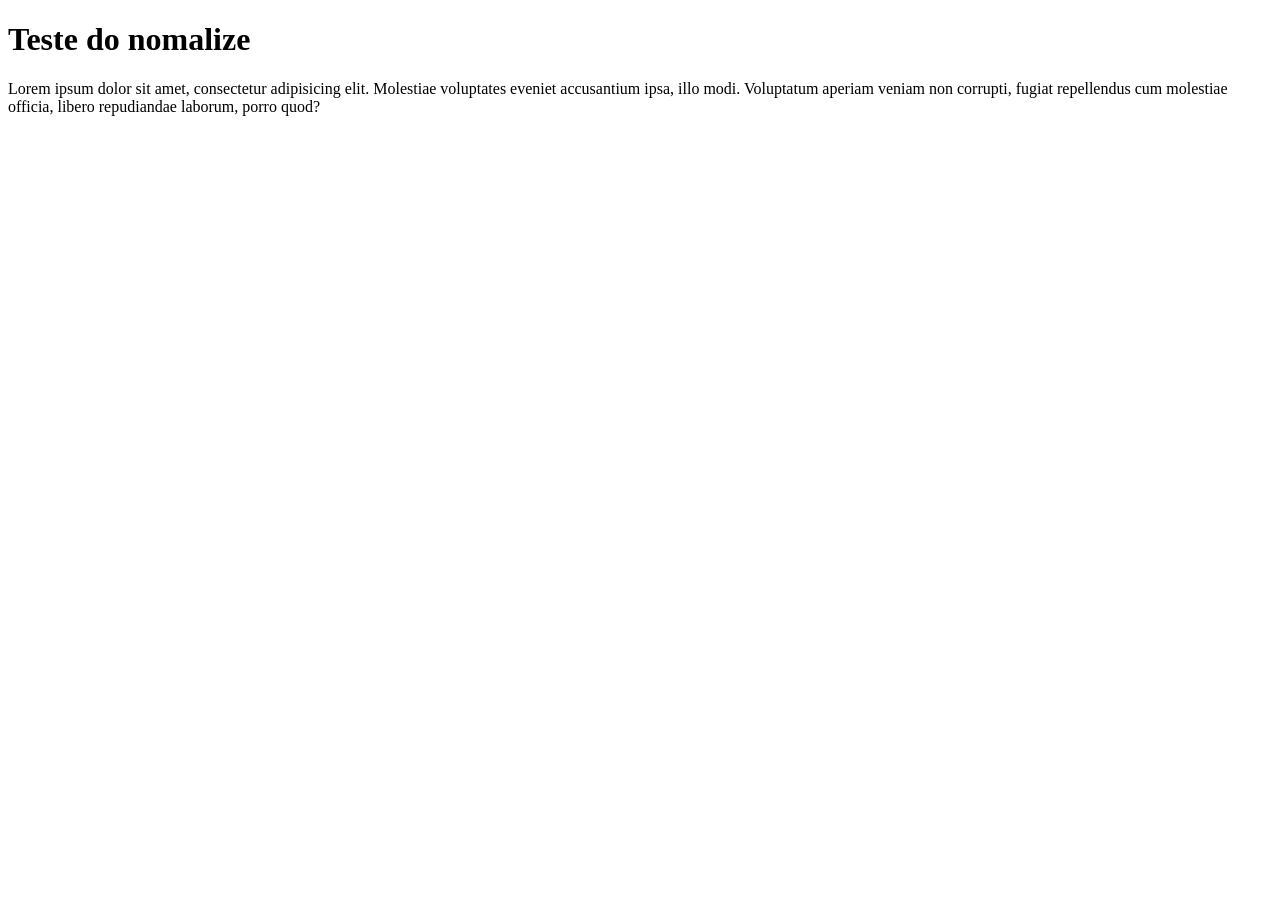
==== googleHomepage/index.html @ 13da26e0 "Criado o arquivo javascript e pequenas mudanças na página" ====
<!DOCTYPE html>
<html lang="pt-br">
<head>
  <meta charset="UTF-8">
  <meta name="viewport" content="width=device-width, initial-scale=1.0">
  <title>Google Homepage</title>
</head>
<body>
  <h1>Teste do nomalize</h1>
  <p>Lorem ipsum dolor sit amet, consectetur adipisicing elit. Molestiae voluptates eveniet accusantium ipsa, illo modi. Voluptatum aperiam veniam non corrupti, fugiat repellendus cum molestiae officia, libero repudiandae laborum, porro quod?</p>
</body>
</html>
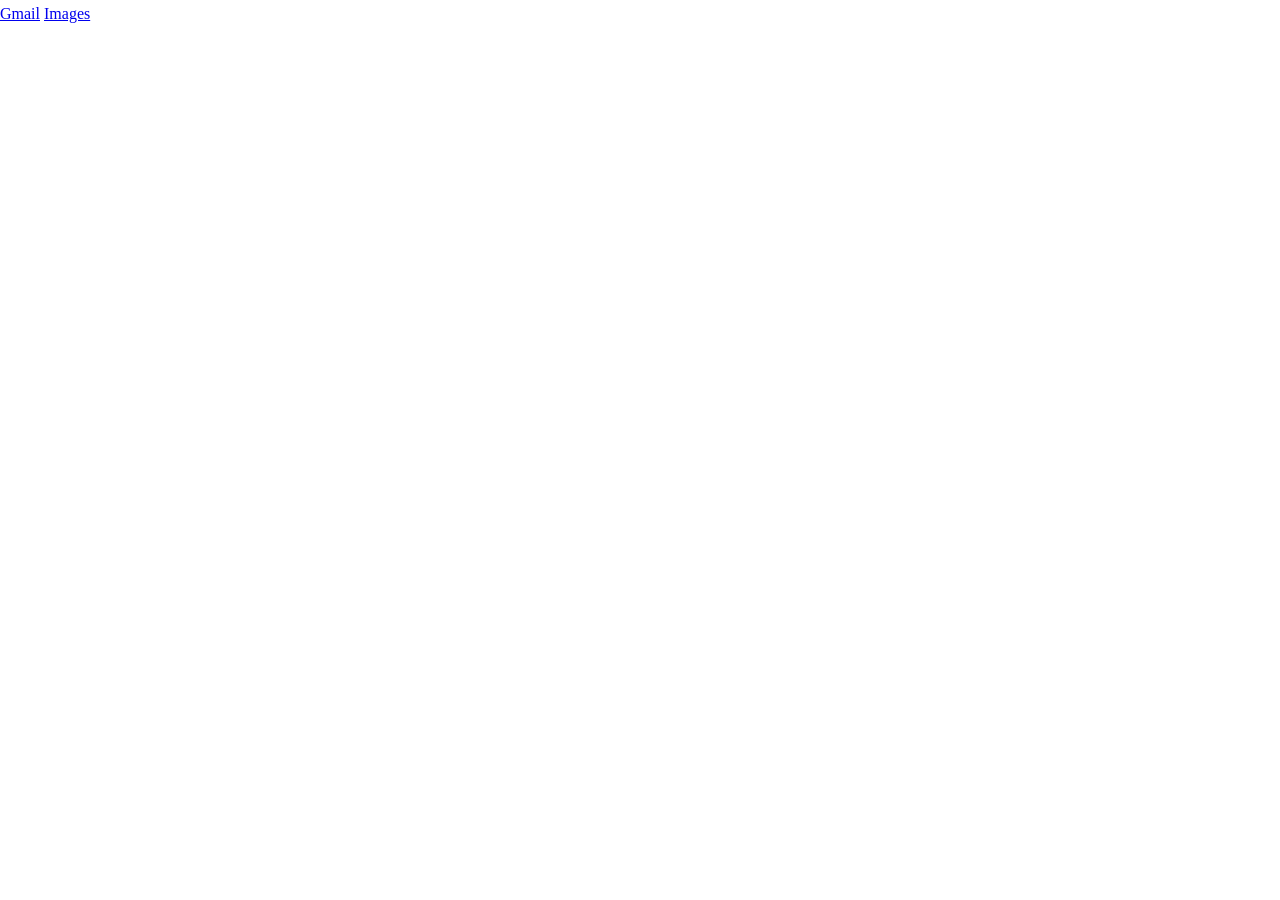
==== commit 863145c8: "Salvar" ====
--- a/googleHomepage/index.html
+++ b/googleHomepage/index.html
@@ -3,10 +3,23 @@
 <head>
   <meta charset="UTF-8">
   <meta name="viewport" content="width=device-width, initial-scale=1.0">
+  <link rel="stylesheet" href="assets/style/normalize.css">
+  <link rel="stylesheet" href="assets/style/style.css">
   <title>Google Homepage</title>
 </head>
 <body>
-  <h1>Teste do nomalize</h1>
-  <p>Lorem ipsum dolor sit amet, consectetur adipisicing elit. Molestiae voluptates eveniet accusantium ipsa, illo modi. Voluptatum aperiam veniam non corrupti, fugiat repellendus cum molestiae officia, libero repudiandae laborum, porro quod?</p>
+  <main>
+    <div id="nav-top">
+      <a href="https://" target="_blank" rel="noopener noreferrer">Gmail</a>
+      <a href="http://" target="_blank" rel="noopener noreferrer">Images</a>
+      <a class="botão-google" href="https://" title="Google apps" tabindex="0"></a>
+    </div>
+    <div id="search">
+
+    </div>
+    <footer id="footer">
+
+    </footer>
+  </main>
 </body>
 </html>
--- a/googleHomepage/assets/style/style.css
+++ b/googleHomepage/assets/style/style.css
@@ -0,0 +1,12 @@
+.botão-google {
+  background-image: url(//ssl.gstatic.com/gb/images/i1_1967ca6a.png);
+  background-size: 528px 68px;
+  display: inline-block;
+  outline: none;
+  vertical-align: middle;
+  border-radius: 2px;
+  box-sizing: border-box;
+  height: 30px;
+  width: 30px;
+  background-position: -132px -38px;
+}
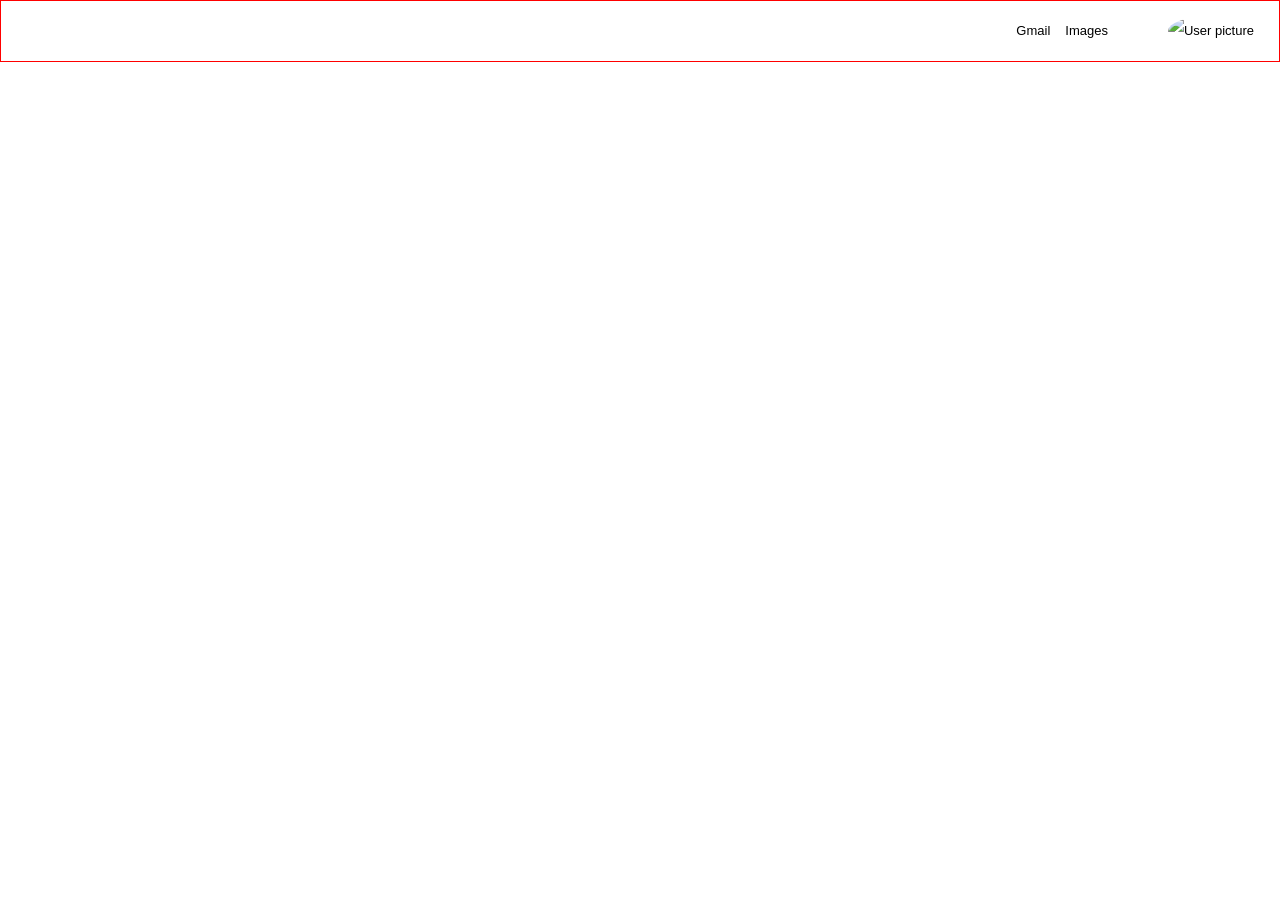
==== commit f2d21614: "Adicionado a nav do topo do google Fiz a navbar do topo do site do google e adicionei os estilos." ====
--- a/googleHomepage/index.html
+++ b/googleHomepage/index.html
@@ -9,10 +9,11 @@
 </head>
 <body>
   <main>
-    <div id="nav-top">
-      <a href="https://" target="_blank" rel="noopener noreferrer">Gmail</a>
-      <a href="http://" target="_blank" rel="noopener noreferrer">Images</a>
-      <a class="botão-google" href="https://" title="Google apps" tabindex="0"></a>
+    <div id="top-container">
+      <a href="https://" target="_blank" rel="noopener noreferrer" class="top-container-item">Gmail</a>
+      <a href="http://" target="_blank" rel="noopener noreferrer" class="top-container-item top-container-images-btn">Images</a>
+      <a class="botão-google top-container-item" href="https://" title="Google apps"  ></a>
+      <a href="http://"  target="_blank" rel="noopener noreferrer" class="top-container-item"><img class="user-picture" src="https://lh3.googleusercontent.com/ogw/ADGmqu_SdLKvC3TTwTy2q4paGiphdxXLX5Vn-CiAegPgnw=s32-c-mo"  alt="User picture"></a>
     </div>
     <div id="search">
 
--- a/googleHomepage/assets/style/style.css
+++ b/googleHomepage/assets/style/style.css
@@ -1,3 +1,6 @@
+html{
+  font-family: arial, sans-serif;
+}
 .botão-google {
   background-image: url(//ssl.gstatic.com/gb/images/i1_1967ca6a.png);
   background-size: 528px 68px;
@@ -9,4 +12,34 @@
   height: 30px;
   width: 30px;
   background-position: -132px -38px;
+  opacity: 0.55;
+}
+.botão-google:hover{
+  opacity: 0.8;
+}
+.user-picture{
+  border-radius: 50%;
+}
+
+#top-container{
+  padding: 15px 25px;
+  height: 30px;
+  line-height: 30px;
+  display:flex;
+  justify-content: flex-end;
+  border: 1px solid red;
+  font-size: 13px;
+}
+#top-container .top-container-item{
+  padding-left: 15px;
+}
+#top-container .top-container-images-btn {
+  padding-right: 15px;
+}
+#top-container a{
+  color: black;
+  text-decoration: none;
+}
+#top-container a:hover{
+  text-decoration: underline;
 }
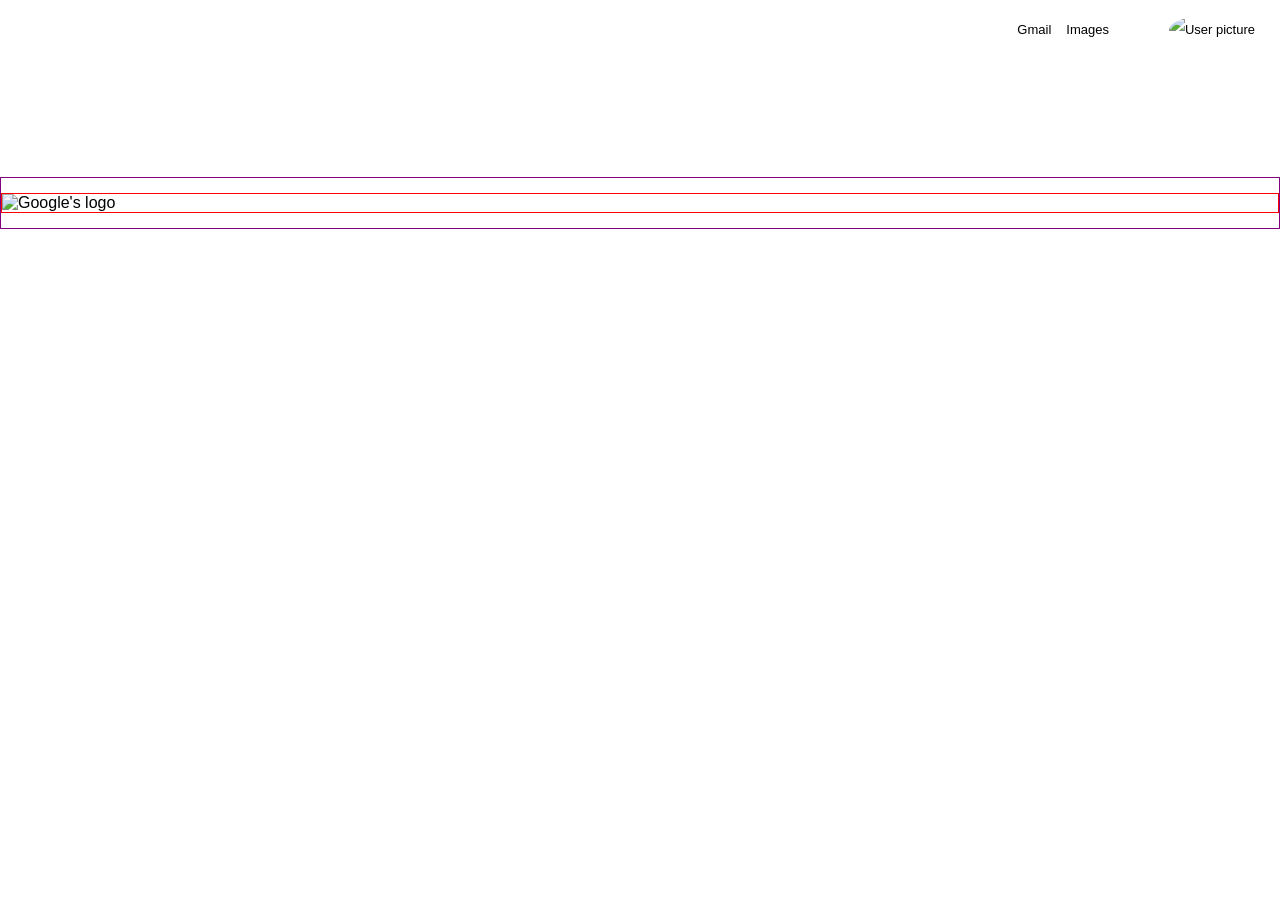
==== commit c1fcfe40: "Adicionado o logo do google" ====
--- a/googleHomepage/index.html
+++ b/googleHomepage/index.html
@@ -1,26 +1,53 @@
 <!DOCTYPE html>
 <html lang="pt-br">
-<head>
-  <meta charset="UTF-8">
-  <meta name="viewport" content="width=device-width, initial-scale=1.0">
-  <link rel="stylesheet" href="assets/style/normalize.css">
-  <link rel="stylesheet" href="assets/style/style.css">
-  <title>Google Homepage</title>
-</head>
-<body>
-  <main>
-    <div id="top-container">
-      <a href="https://" target="_blank" rel="noopener noreferrer" class="top-container-item">Gmail</a>
-      <a href="http://" target="_blank" rel="noopener noreferrer" class="top-container-item top-container-images-btn">Images</a>
-      <a class="botão-google top-container-item" href="https://" title="Google apps"  ></a>
-      <a href="http://"  target="_blank" rel="noopener noreferrer" class="top-container-item"><img class="user-picture" src="https://lh3.googleusercontent.com/ogw/ADGmqu_SdLKvC3TTwTy2q4paGiphdxXLX5Vn-CiAegPgnw=s32-c-mo"  alt="User picture"></a>
-    </div>
-    <div id="search">
-
-    </div>
-    <footer id="footer">
-
-    </footer>
-  </main>
-</body>
-</html>+  <head>
+    <meta charset="UTF-8" />
+    <meta name="viewport" content="width=device-width, initial-scale=1.0" />
+    <link rel="stylesheet" href="assets/style/normalize.css" />
+    <link rel="stylesheet" href="assets/style/style.css" />
+    <title>Google Homepage</title>
+  </head>
+  <body>
+    <main>
+      <div id="top-container">
+        <a
+          href="https://"
+          target="_blank"
+          rel="noopener noreferrer"
+          class="top-container-item"
+          >Gmail</a
+        >
+        <a
+          href="http://"
+          target="_blank"
+          rel="noopener noreferrer"
+          class="top-container-item top-container-images-btn"
+          >Images</a
+        >
+        <a
+          class="botão-google top-container-item"
+          href="https://"
+          title="Google apps"
+        ></a>
+        <a
+          href="http://"
+          target="_blank"
+          rel="noopener noreferrer"
+          class="top-container-item"
+          ><img
+            class="user-picture"
+            src="https://lh3.googleusercontent.com/ogw/ADGmqu_SdLKvC3TTwTy2q4paGiphdxXLX5Vn-CiAegPgnw=s32-c-mo"
+            alt="User picture"
+        /></a>
+      </div>
+      <div id="search-div">
+        <img
+          id="google-logo"
+          src="https://www.google.com/images/branding/googlelogo/1x/googlelogo_color_272x92dp.png"
+          alt="Google's logo"
+        />
+      </div>
+      <footer id="footer"></footer>
+    </main>
+  </body>
+</html>
--- a/googleHomepage/assets/style/style.css
+++ b/googleHomepage/assets/style/style.css
@@ -27,7 +27,6 @@
   line-height: 30px;
   display:flex;
   justify-content: flex-end;
-  border: 1px solid red;
   font-size: 13px;
 }
 #top-container .top-container-item{
@@ -42,4 +41,15 @@
 }
 #top-container a:hover{
   text-decoration: underline;
+}
+#google-logo{
+  border: 1px solid red;
+  display:flex;
+  justify-items: center;
+  align-items: center;
+}
+#search-div{
+  border: 1px solid purple;
+  margin: 13vh 0px;
+  padding: 15px 0px;
 }
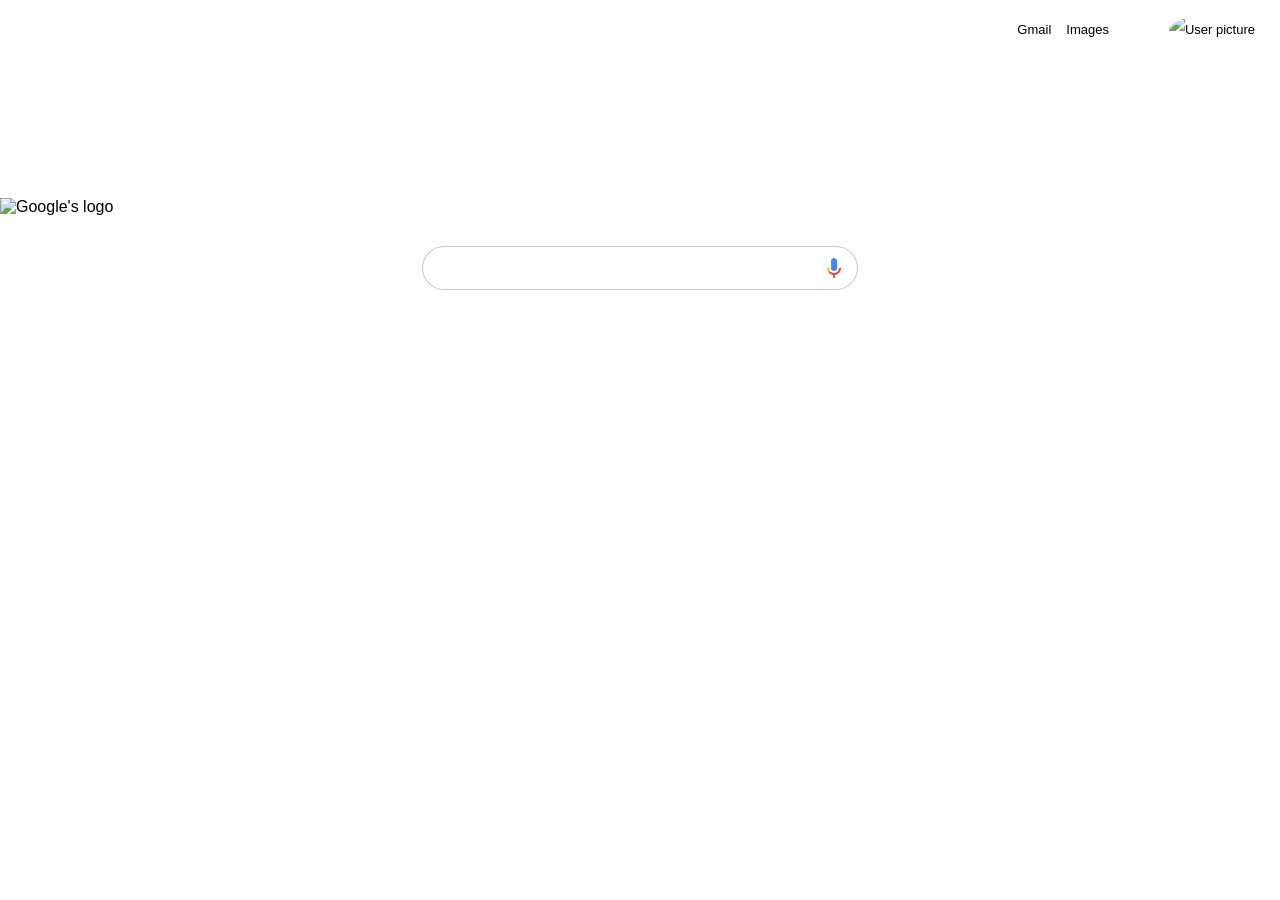
==== commit 28312be2: "Adicionada search bar do google" ====
--- a/googleHomepage/index.html
+++ b/googleHomepage/index.html
@@ -46,6 +46,13 @@
           src="https://www.google.com/images/branding/googlelogo/1x/googlelogo_color_272x92dp.png"
           alt="Google's logo"
         />
+        <div class="search-input">
+          <span id="search-icon-before"><img src="https://cdn2.iconfinder.com/data/icons/font-awesome/1792/search-512.png" alt=""></span>
+          <input type="text" name="search-input-text" id="search-input-text">
+          <span id="search-icon-after"><img src="assets/images/voice-icon-google.png" alt=""></span>
+          
+        </div>
+        
       </div>
       <footer id="footer"></footer>
     </main>
--- a/googleHomepage/assets/style/style.css
+++ b/googleHomepage/assets/style/style.css
@@ -43,13 +43,57 @@
   text-decoration: underline;
 }
 #google-logo{
-  border: 1px solid red;
   display:flex;
   justify-items: center;
   align-items: center;
+  margin: 0 auto;
 }
 #search-div{
-  border: 1px solid purple;
-  margin: 13vh 0px;
-  padding: 15px 0px;
+  margin: 12vh 0px;
+  padding: 30px 0px;
+}
+.search-input{
+  display: flex;
+  justify-content: center;
+  margin-top: 30px;
+}
+#search-input-text:focus{
+  outline: none;
+}
+#search-input-text{
+  height: 40px;
+  width: 350px;
+  border: 1px solid rgb(206, 197, 197) ;
+  border-left: none;
+  border-right: none;
+}
+#search-icon-before{
+  width: 40px;
+  border: 1px solid rgb(206, 197, 197);
+  border-radius: 25px 0px 0px 25px;
+  border-right: none;
+  display: flex;
+  justify-items: center;
+  align-items: center;
+}
+#search-icon-before img, #search-icon-after img{
+  height: 15px;
+  padding-left: 10px;
+  opacity: 0.55;
+}
+#search-icon-after img{
+  opacity: 1;
+  height: 20px;
+}
+#search-icon-after{
+  width: 40px;
+  border: 1px solid rgb(206, 197, 197);
+  border-radius: 0px 25px 25px 0px;
+  border-left: none;
+  display: flex;
+  justify-items: center;
+  align-items: center;
+}
+label{
+  display: inline;
 }
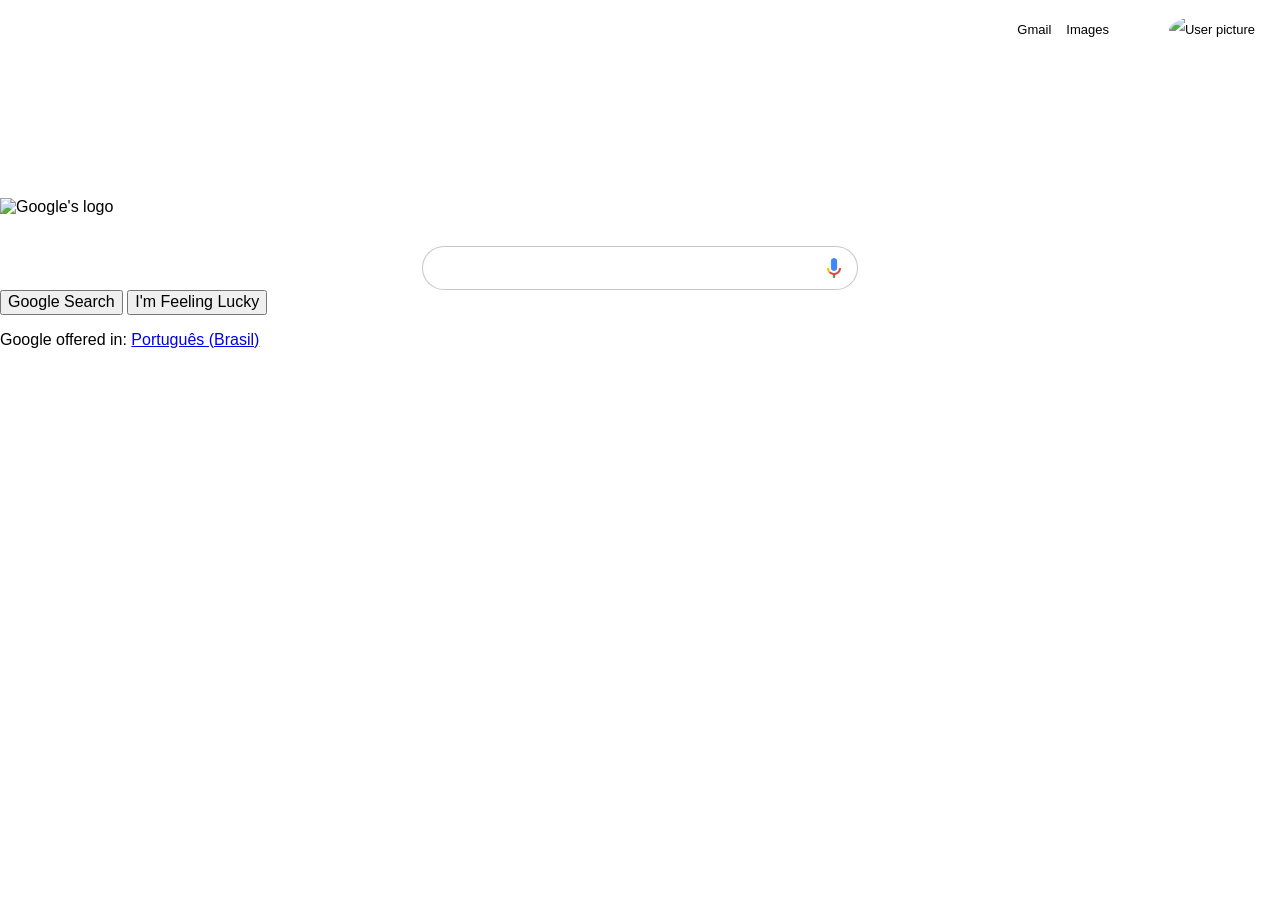
==== commit 063f3287: "Adicionado botões de search/Lucky e texto abaixo deles" ====
--- a/googleHomepage/index.html
+++ b/googleHomepage/index.html
@@ -52,6 +52,11 @@
           <span id="search-icon-after"><img src="assets/images/voice-icon-google.png" alt=""></span>
           
         </div>
+        <div class="search-buttons">
+          <button>Google Search</button>
+          <button>I'm Feeling Lucky</button>
+        </div>
+        <p>Google offered in: <a href="http://" target="_blank" rel="noopener noreferrer">Português (Brasil)</a></p>
         
       </div>
       <footer id="footer"></footer>
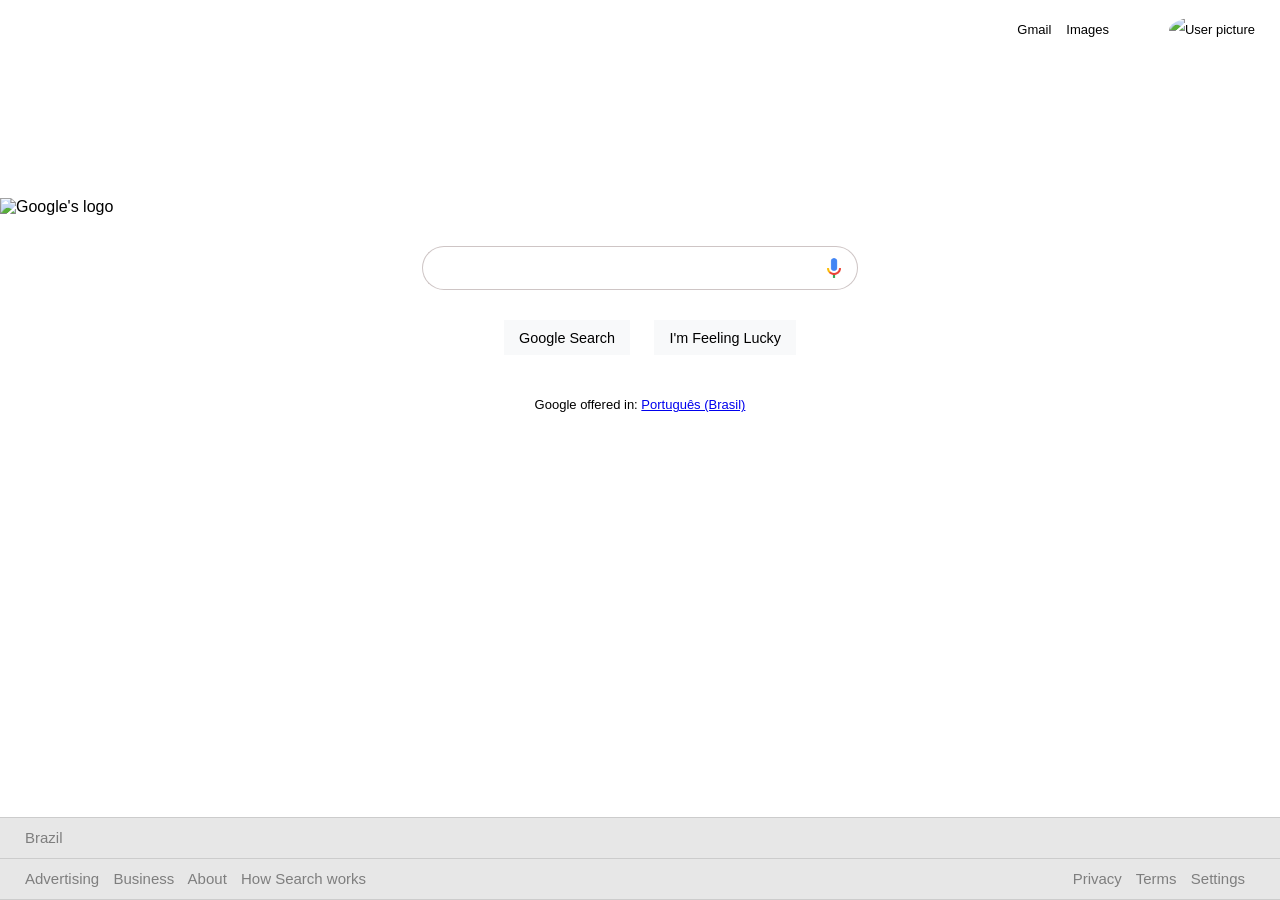
==== commit 0c77f046: "Projeto finalizado" ====
--- a/googleHomepage/index.html
+++ b/googleHomepage/index.html
@@ -56,10 +56,26 @@
           <button>Google Search</button>
           <button>I'm Feeling Lucky</button>
         </div>
-        <p>Google offered in: <a href="http://" target="_blank" rel="noopener noreferrer">Português (Brasil)</a></p>
+        <p id="search-button-bottom-text">Google offered in: <a href="http://" target="_blank" rel="noopener noreferrer">Português (Brasil)</a></p>
         
       </div>
-      <footer id="footer"></footer>
+      <footer id="footer">
+        <div id="footer-top">Brazil</div>
+        <div id="footer-bottom-flex">
+          <div id="footer-left">
+            <a href="http://" target="_blank" rel="noopener noreferrer">Advertising</a>
+            <a href="http://" target="_blank" rel="noopener noreferrer">Business</a>
+            <a href="http://" target="_blank" rel="noopener noreferrer">About</a>
+            <a href="http://" target="_blank" rel="noopener noreferrer">How Search works</a>
+          </div>
+          <div id="footer-right">
+            <a href="http://" target="_blank" rel="noopener noreferrer">Privacy</a>
+            <a href="http://" target="_blank" rel="noopener noreferrer">Terms</a>
+            <a href="http://" target="_blank" rel="noopener noreferrer">Settings</a>
+          </div>
+        </div>
+
+      </footer>
     </main>
   </body>
 </html>
--- a/googleHomepage/assets/style/style.css
+++ b/googleHomepage/assets/style/style.css
@@ -96,4 +96,57 @@
 }
 label{
   display: inline;
-}+}
+.search-buttons{
+  text-align: center;
+  padding: 30px;
+}
+.search-buttons button{
+  margin-left: 20px;
+  height: 35px;
+  padding: 0 15px;
+  font-size: 0.9rem;
+  border: none;
+  background-color: rgb(248, 249, 250);
+}
+.search-buttons button:hover{
+  border: 1px solid rgb(218, 220, 224);
+  border-radius: 4px;
+}
+#search-button-bottom-text{
+  text-align: center;
+  font-size: 13px;
+}
+#footer-bottom-flex{
+  display: flex;
+  justify-content: space-between;
+  align-items: center;
+  height: 40px;
+  border-bottom: 1px solid rgb(155, 154, 154);
+  padding: 0 25px;
+}
+#footer-bottom-flex a{
+  color: black;
+  text-decoration: none;
+  margin-right: 10px;
+}
+#footer-bottom-flex a:hover{
+  text-decoration: underline;
+}
+#footer-top{
+  height: 40px;
+  display: flex;
+  align-items: center;
+  border-top: 1px solid rgb(155, 154, 154);
+  border-bottom: 1px solid rgb(155, 154, 154);
+  padding: 0 25px;
+}
+footer{
+  background: rgba(0, 0, 0, 0.185);
+  width: 100%;
+  position: absolute;
+  bottom: 0;
+  font-weight:lighter;
+  font-size: 15px;
+  opacity: 0.5;
+}
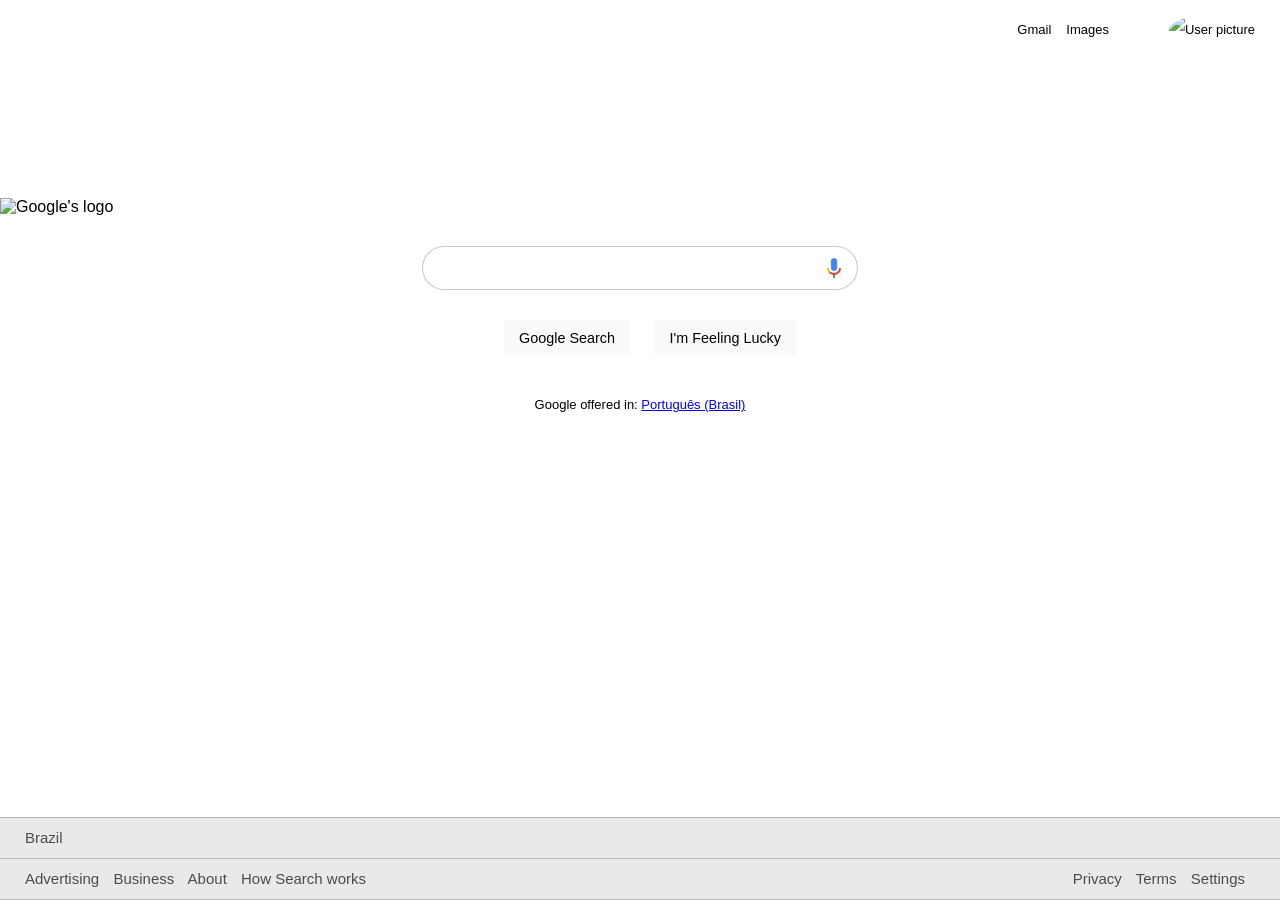
==== commit 94cd26ac: "Fix na responsividade" ====
--- a/googleHomepage/index.html
+++ b/googleHomepage/index.html
@@ -66,7 +66,7 @@
             <a href="http://" target="_blank" rel="noopener noreferrer">Advertising</a>
             <a href="http://" target="_blank" rel="noopener noreferrer">Business</a>
             <a href="http://" target="_blank" rel="noopener noreferrer">About</a>
-            <a href="http://" target="_blank" rel="noopener noreferrer">How Search works</a>
+            <a href="http://" target="_blank" id="remove-media-query" rel="noopener noreferrer">How Search works</a>
           </div>
           <div id="footer-right">
             <a href="http://" target="_blank" rel="noopener noreferrer">Privacy</a>
--- a/googleHomepage/assets/style/style.css
+++ b/googleHomepage/assets/style/style.css
@@ -1,4 +1,4 @@
-html{
+html {
   font-family: arial, sans-serif;
 }
 .botão-google {
@@ -14,60 +14,63 @@
   background-position: -132px -38px;
   opacity: 0.55;
 }
-.botão-google:hover{
+.botão-google:hover {
   opacity: 0.8;
 }
-.user-picture{
+.user-picture {
   border-radius: 50%;
 }
 
-#top-container{
+#top-container {
   padding: 15px 25px;
   height: 30px;
   line-height: 30px;
-  display:flex;
+  display: flex;
   justify-content: flex-end;
   font-size: 13px;
 }
-#top-container .top-container-item{
+#top-container .top-container-item {
   padding-left: 15px;
 }
 #top-container .top-container-images-btn {
   padding-right: 15px;
 }
-#top-container a{
+#top-container a {
   color: black;
   text-decoration: none;
 }
-#top-container a:hover{
+#top-container a:hover {
   text-decoration: underline;
 }
-#google-logo{
-  display:flex;
+#google-logo {
+  display: flex;
   justify-items: center;
   align-items: center;
   margin: 0 auto;
 }
-#search-div{
+#search-div {
   margin: 12vh 0px;
   padding: 30px 0px;
 }
-.search-input{
+.search-input {
   display: flex;
   justify-content: center;
   margin-top: 30px;
+  margin-left: 30px;
+  margin-right: 30px;
 }
-#search-input-text:focus{
+#search-input-text:focus {
   outline: none;
 }
-#search-input-text{
+#search-input-text {
   height: 40px;
   width: 350px;
-  border: 1px solid rgb(206, 197, 197) ;
+  max-width: 70%;
+  border: 1px solid rgb(206, 197, 197);
   border-left: none;
   border-right: none;
 }
-#search-icon-before{
+#search-icon-before {
   width: 40px;
   border: 1px solid rgb(206, 197, 197);
   border-radius: 25px 0px 0px 25px;
@@ -76,16 +79,17 @@
   justify-items: center;
   align-items: center;
 }
-#search-icon-before img, #search-icon-after img{
+#search-icon-before img,
+#search-icon-after img {
   height: 15px;
   padding-left: 10px;
   opacity: 0.55;
 }
-#search-icon-after img{
+#search-icon-after img {
   opacity: 1;
   height: 20px;
 }
-#search-icon-after{
+#search-icon-after {
   width: 40px;
   border: 1px solid rgb(206, 197, 197);
   border-radius: 0px 25px 25px 0px;
@@ -94,14 +98,14 @@
   justify-items: center;
   align-items: center;
 }
-label{
+label {
   display: inline;
 }
-.search-buttons{
+.search-buttons {
   text-align: center;
   padding: 30px;
 }
-.search-buttons button{
+.search-buttons button {
   margin-left: 20px;
   height: 35px;
   padding: 0 15px;
@@ -109,15 +113,15 @@
   border: none;
   background-color: rgb(248, 249, 250);
 }
-.search-buttons button:hover{
+.search-buttons button:hover {
   border: 1px solid rgb(218, 220, 224);
   border-radius: 4px;
 }
-#search-button-bottom-text{
+#search-button-bottom-text {
   text-align: center;
   font-size: 13px;
 }
-#footer-bottom-flex{
+#footer-bottom-flex {
   display: flex;
   justify-content: space-between;
   align-items: center;
@@ -125,15 +129,15 @@
   border-bottom: 1px solid rgb(155, 154, 154);
   padding: 0 25px;
 }
-#footer-bottom-flex a{
+#footer-bottom-flex a {
   color: black;
   text-decoration: none;
   margin-right: 10px;
 }
-#footer-bottom-flex a:hover{
+#footer-bottom-flex a:hover {
   text-decoration: underline;
 }
-#footer-top{
+#footer-top {
   height: 40px;
   display: flex;
   align-items: center;
@@ -141,12 +145,22 @@
   border-bottom: 1px solid rgb(155, 154, 154);
   padding: 0 25px;
 }
-footer{
-  background: rgba(0, 0, 0, 0.185);
+footer {
+  background: rgba(0, 0, 0, 0.116);
   width: 100%;
   position: absolute;
   bottom: 0;
-  font-weight:lighter;
+  font-weight: lighter;
   font-size: 15px;
-  opacity: 0.5;
+  opacity: 0.7;
 }
+/* Media query*/
+
+@media (max-width: 640px) {
+  #remove-media-query{
+    display:none
+  }
+  #footer-bottom-flex{
+    flex-direction: column-reverse ;
+  }
+}
